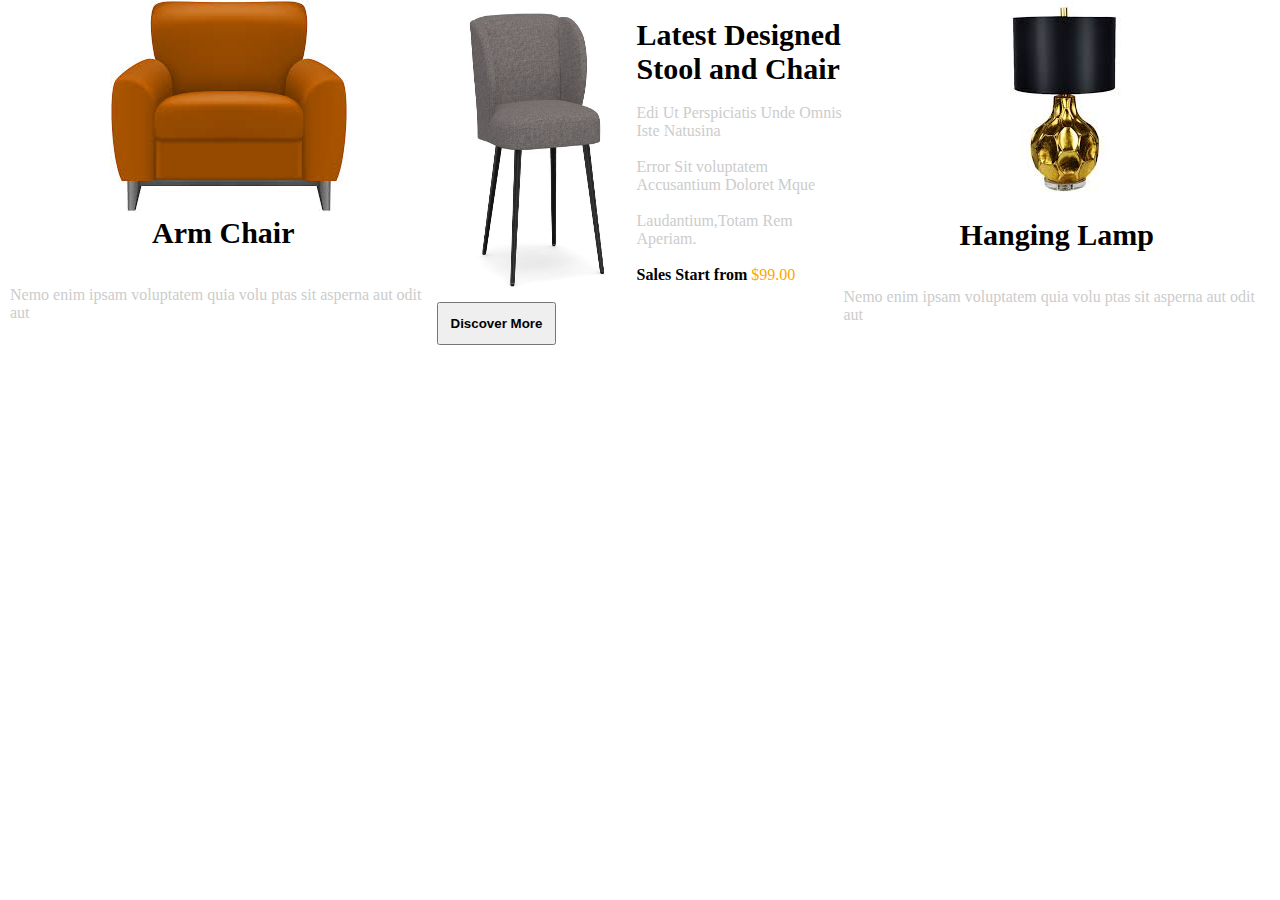
==== Buổi 4/index.html @ 8d5567f9 "Bai tap buoi 4" ====
<!DOCTYPE html>
<html lang="en">
<head>
    <meta charset="UTF-8">
    <meta http-equiv="X-UA-Compatible" content="IE=edge">
    <meta name="viewport" content="width=device-width, initial-scale=1.0">
    <title>Document</title>
    <link rel="stylesheet" href="./assets/style.css">
</head>
<body>
    <div class="wrapper">
        <div class="product-1">
            <img id="product-img-1" src="./assets/img/anh1.jpg">
            <br>
            <h1 id="product-header-1">Arm Chair  </h1>
            <br>
            <br>
            <p id="product-info-1">Nemo enim ipsam voluptatem quia volu ptas sit asperna aut odit aut</p>
        </div>
        <div class="product-2">
            <img id="product-img-2" src="./assets/img/anh2.jpg">
            <br>
            <h2 id="product-header-2">Latest Designed Stool and Chair</h2>
            <br>
            <ul id="product-info-2">
                <li>Edi Ut Perspiciatis Unde Omnis Iste Natusina</li>
                <br>
                <li>Error Sit voluptatem Accusantium Doloret Mque</li>
                <br>
                <li>Laudantium,Totam Rem Aperiam.</li>
            </ul>
            <br>
            <div>
                <span id="sales">Sales Start from </span>
                <span id="price">$99.00</span>
            </div>
            
            <br>
            <div>
                <button id="button" type="submit"><span >Discover More</span></button>
            </div>
        </div>
        <div class="product-3">
            <img id="product-img-3" src="./assets/img/anh3.jpg">
            <br>
            <br>
            <h3 id="product-header-3">Hanging Lamp</h3>
            <br>
            <br>
            <p id="product-info-3">Nemo enim ipsam voluptatem quia volu ptas sit asperna aut odit aut</p>
        </div>
    </div>   
    
</body>
</html>
---- Buổi 4/assets/style.css ----
*{
    padding: 0;
    margin: 0;
    box-sizing: border-box;
}
.wrapper{
    display: flex;
   justify-content: space-around;
}
.product-1{
    background-color: #fff;
    padding-left:10px ;
}
#product-img-1{
    padding-left: 100px;
}   
#product-header-1{
    text-align: center;
    font-size: 30px;
}   
#product-info-1{
    color: #ccc;
    
}  
.product-2{
    background-color: #fff;
    flex-grow: 1.5;
}
#product-img-2{
    float: left;
   height: 300px;
   width: 200px;
}
#product-header-2{
    font-size: 30px;
}
#product-info-2{
    list-style: none;
    color: #ccc;
}
#sales{
    font-weight: 700;
}
#price{
    color: orange;
}
#button{
    font-weight: 700;
    padding: 12px;
}
#button:hover{
    background-color: black;
    color: #fff;
}
.product-3{
    background-color: #fff;
    padding-right: 10px;
}
#product-header-3{
    text-align: center;
    font-size: 30px;
}
#product-img-3{
    padding-left: 95px;
}
#product-info-3{
    color: #ccc;
}
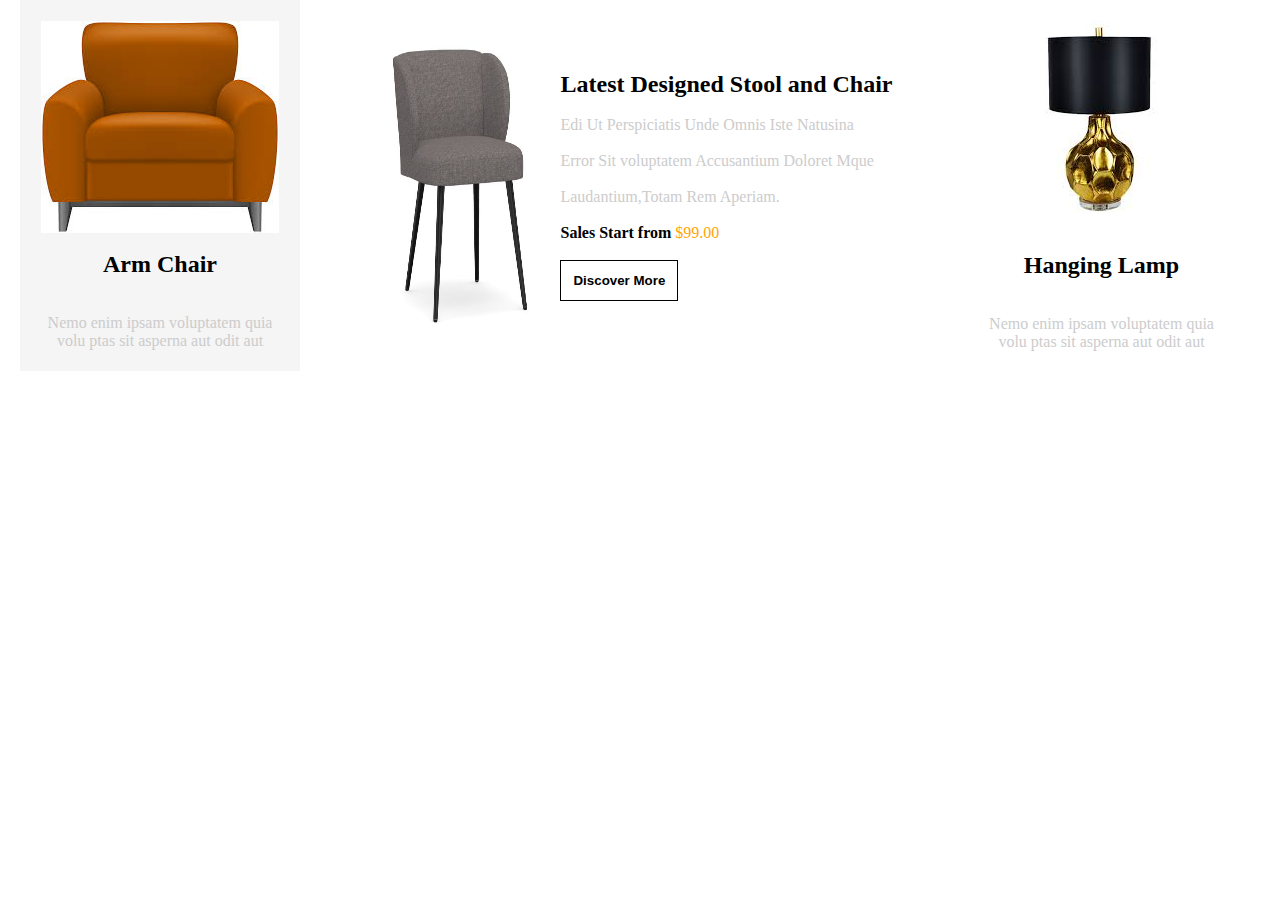
==== commit 2f0723f2: "dsad" ====
--- a/Buổi 4/index.html
+++ b/Buổi 4/index.html
@@ -19,26 +19,28 @@
         </div>
         <div class="product-2">
             <img id="product-img-2" src="./assets/img/anh2.jpg">
+
+            <div>
+                <h2 id="product-header-2">Latest Designed Stool and Chair</h2>
             <br>
-            <h2 id="product-header-2">Latest Designed Stool and Chair</h2>
-            <br>
-            <ul id="product-info-2">
-                <li>Edi Ut Perspiciatis Unde Omnis Iste Natusina</li>
+            <div id="product-info-2">
+                <p>Edi Ut Perspiciatis Unde Omnis Iste Natusina</p>
                 <br>
-                <li>Error Sit voluptatem Accusantium Doloret Mque</li>
+                <p>Error Sit voluptatem Accusantium Doloret Mque</p>
                 <br>
-                <li>Laudantium,Totam Rem Aperiam.</li>
-            </ul>
+                <p>Laudantium,Totam Rem Aperiam.</p>
+            </div>
             <br>
             <div>
                 <span id="sales">Sales Start from </span>
                 <span id="price">$99.00</span>
             </div>
-            
             <br>
             <div>
-                <button id="button" type="submit"><span >Discover More</span></button>
+                <button id="button" type="submit">Discover More</button>
             </div>
+            </div>
+            
         </div>
         <div class="product-3">
             <img id="product-img-3" src="./assets/img/anh3.jpg">
--- a/Buổi 4/assets/style.css
+++ b/Buổi 4/assets/style.css
@@ -3,28 +3,42 @@
     margin: 0;
     box-sizing: border-box;
 }
+
+body{
+    margin: 0 auto;
+    padding: 0px 20px;
+}
 .wrapper{
     display: flex;
-   justify-content: space-around;
+   justify-content:space-between;
 }
 .product-1{
-    background-color: #fff;
-    padding-left:10px ;
+    background-color: #f5f5f5;
+    display: flex;
+    flex-direction: column;
+    justify-content: center;
+    width: max-content;
+    align-items: center;
+    padding: 20px;
 }
 #product-img-1{
-    padding-left: 100px;
+    
 }   
 #product-header-1{
     text-align: center;
-    font-size: 30px;
+    font-size: 24px;
 }   
 #product-info-1{
     color: #ccc;
-    
+    width: 240px;
+    text-align: center;
 }  
 .product-2{
     background-color: #fff;
     flex-grow: 1.5;
+    display: flex;
+    justify-content: center;
+    align-items: center;
 }
 #product-img-2{
     float: left;
@@ -32,7 +46,7 @@
    width: 200px;
 }
 #product-header-2{
-    font-size: 30px;
+    font-size: 24px;
 }
 #product-info-2{
     list-style: none;
@@ -47,6 +61,9 @@
 #button{
     font-weight: 700;
     padding: 12px;
+    background-color: white;
+    color: black;
+    border: 1px solid black;
 }
 #button:hover{
     background-color: black;
@@ -54,15 +71,23 @@
 }
 .product-3{
     background-color: #fff;
-    padding-right: 10px;
+    margin-right: 10px;
+    padding: 20px;
+    display: flex;
+    flex-direction: column;
+    justify-content: center;
+    width: max-content;
+    align-items: center;
 }
 #product-header-3{
     text-align: center;
-    font-size: 30px;
+    font-size: 24px;
 }
 #product-img-3{
-    padding-left: 95px;
+    
 }
 #product-info-3{
     color: #ccc;
+    text-align: center;
+    width: 240px;
 }
